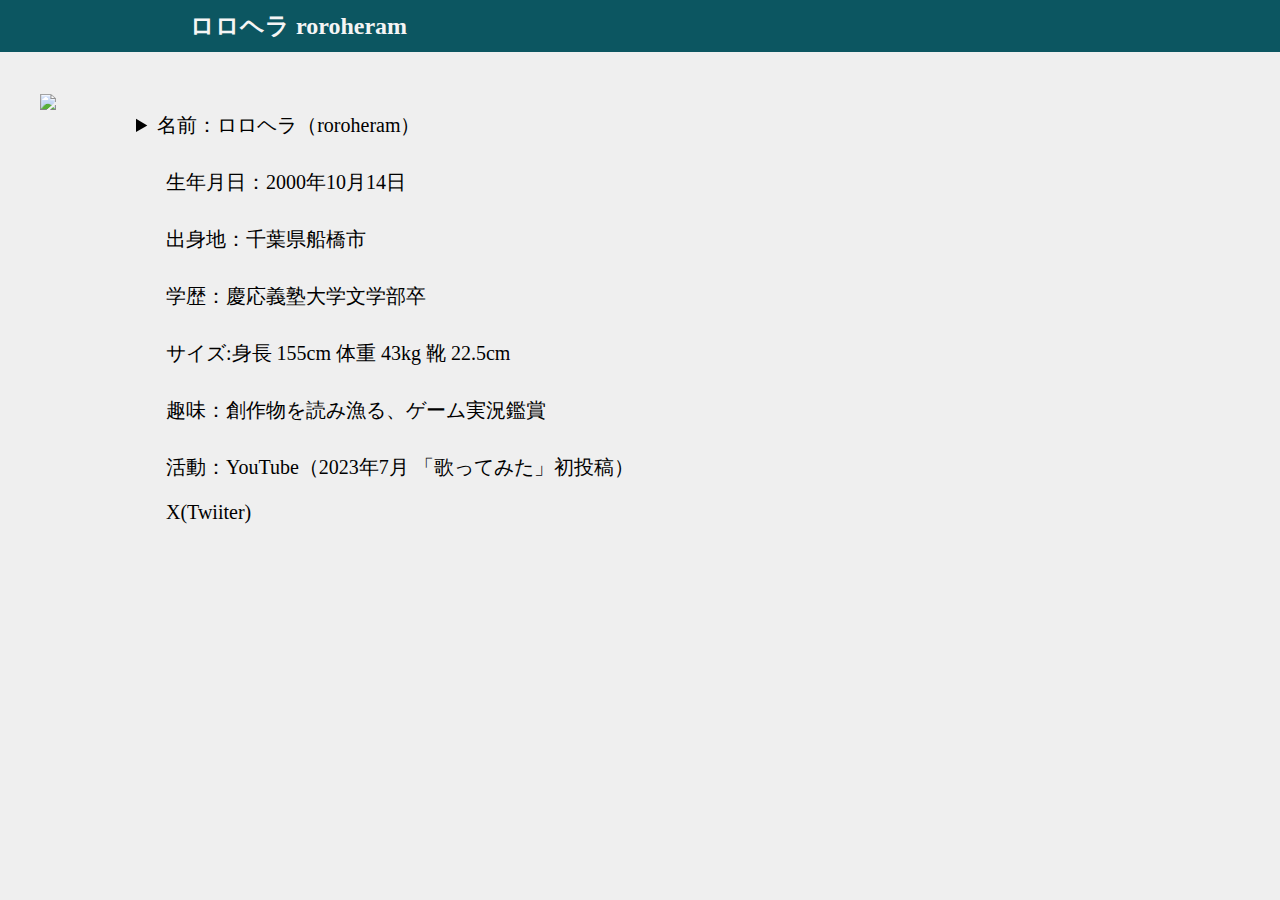
==== index.html @ 943b2870 "Update index.html" ====
<!DOCTYPE html>
<html lang="ja">
    <head>
        <title>ロロヘラ roroheram|WEBSITE</title>
        <meta charset="utf-8" />
        <meta name="viewport" content="width=device-width, initial-scale=1" />
        <link rel="stylesheet" href="https://roroheram-po24.github.io/roroheram_hp/style_練習HP.css">
    </head>
    <body> 
        <header>
            <div class="header-nav">
                <div class="header-nav-left">
                    <h1>ロロヘラ roroheram</h1>
                </div>
               <!-- <div class="header-nav-right">
                    <a href="#">Home</a>
                    <a href="#">Profile</a>
                    <a href="#">Contact</a>
                </div>-->
                
            </div>
        </header>
       <div class="profile-main">
            <section class="profile-image">
                <img src="https://github.com/Roroheram-po24/roroheram_hp/blob/main/rorohera_5.jpg?raw=true" >
            </section>
            <section class="p-p">
                <div class="profile-text">
                 <ul>
                    <details>
                        <summary><a>名前</a>：ロロヘラ（roroheram）</summary>
                        <li>この名前は、「口吟む」という漢字に由来があります。形がカタカナの「ロロヘラ」に見えたので、「まずは自分が楽しむために歌えばいい」という気持ちを忘れないようにと命名しました。</li>
                    </details>
                    <li><a>生年月日</a>：2000年10月14日</li>
                    <li><a>出身地</a>：千葉県船橋市</li>
                    <li><a>学歴</a>：慶応義塾大学文学部卒</li>
                    <li><a>サイズ</a>:身長 155cm 体重 43kg 靴 22.5cm</li>
                    <li><a>趣味</a>：創作物を読み漁る、ゲーム実況鑑賞</li>
                    <li><a>活動</a>：YouTube（2023年7月 「歌ってみた」初投稿）<a href="https://www.youtube.com/@roroheram"></a><p>X(Twiiter) <a href="https://twitter.com/roroheram"></a></p></li>
                 </ul>
                </div>
               <div class="portfolio">
                    <iframe width="400" height="225" src="https://www.youtube.com/embed/2cDxXlcxR_U" title="美しく燃える森／東京スカパラダイスオーケストラ" frameborder="0" allow="accelerometer; autoplay; clipboard-write; encrypted-media; gyroscope; picture-in-picture; web-share" allowfullscreen></iframe>
    
               </div>
            </section>
            
       </div>

    </body>
</html>
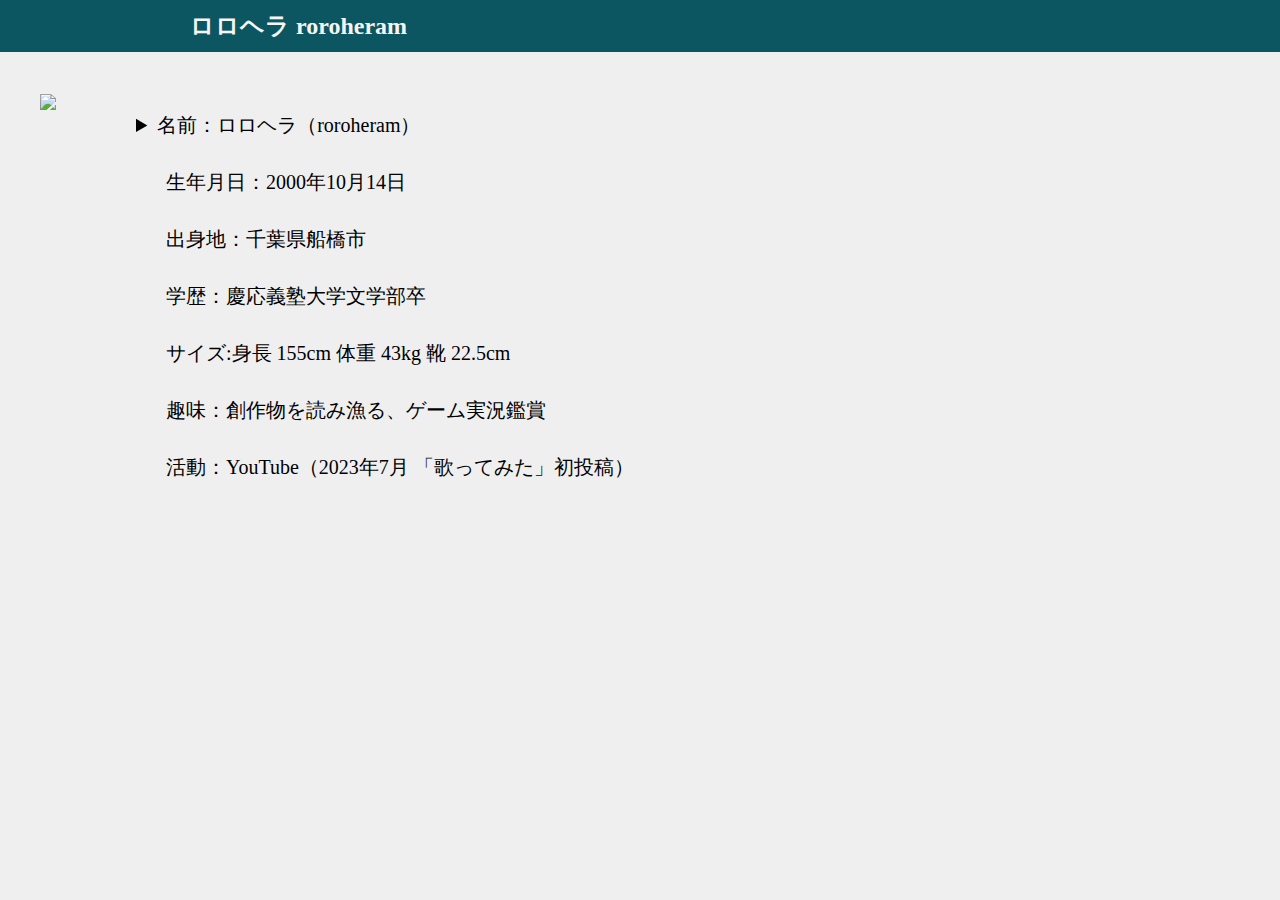
==== commit 1bf80c26: "Update index.html" ====
--- a/index.html
+++ b/index.html
@@ -36,7 +36,12 @@
                     <li><a>学歴</a>：慶応義塾大学文学部卒</li>
                     <li><a>サイズ</a>:身長 155cm 体重 43kg 靴 22.5cm</li>
                     <li><a>趣味</a>：創作物を読み漁る、ゲーム実況鑑賞</li>
-                    <li><a>活動</a>：YouTube（2023年7月 「歌ってみた」初投稿）<a href="https://www.youtube.com/@roroheram"></a><p>X(Twiiter) <a href="https://twitter.com/roroheram"></a></p></li>
+                    <li><a>活動</a>：YouTube（2023年7月 「歌ってみた」初投稿）</li>
+                     
+                    <ul class="snsbtniti">
+                        <li><a href=" https://twitter.com/roroheram?t=stfJdaa2p8Q8HQugVBRLvg&s=06" class="flowbtn6 fl_tw1"><i class="fab fa-twitter"></i></a></li>
+                        <li><a href="youtube.com/@roroheram" class="flowbtn6 fl_yu6"><i class="fab fa-youtube"></i></a></li>
+                    </ul>
                  </ul>
                 </div>
                <div class="portfolio">
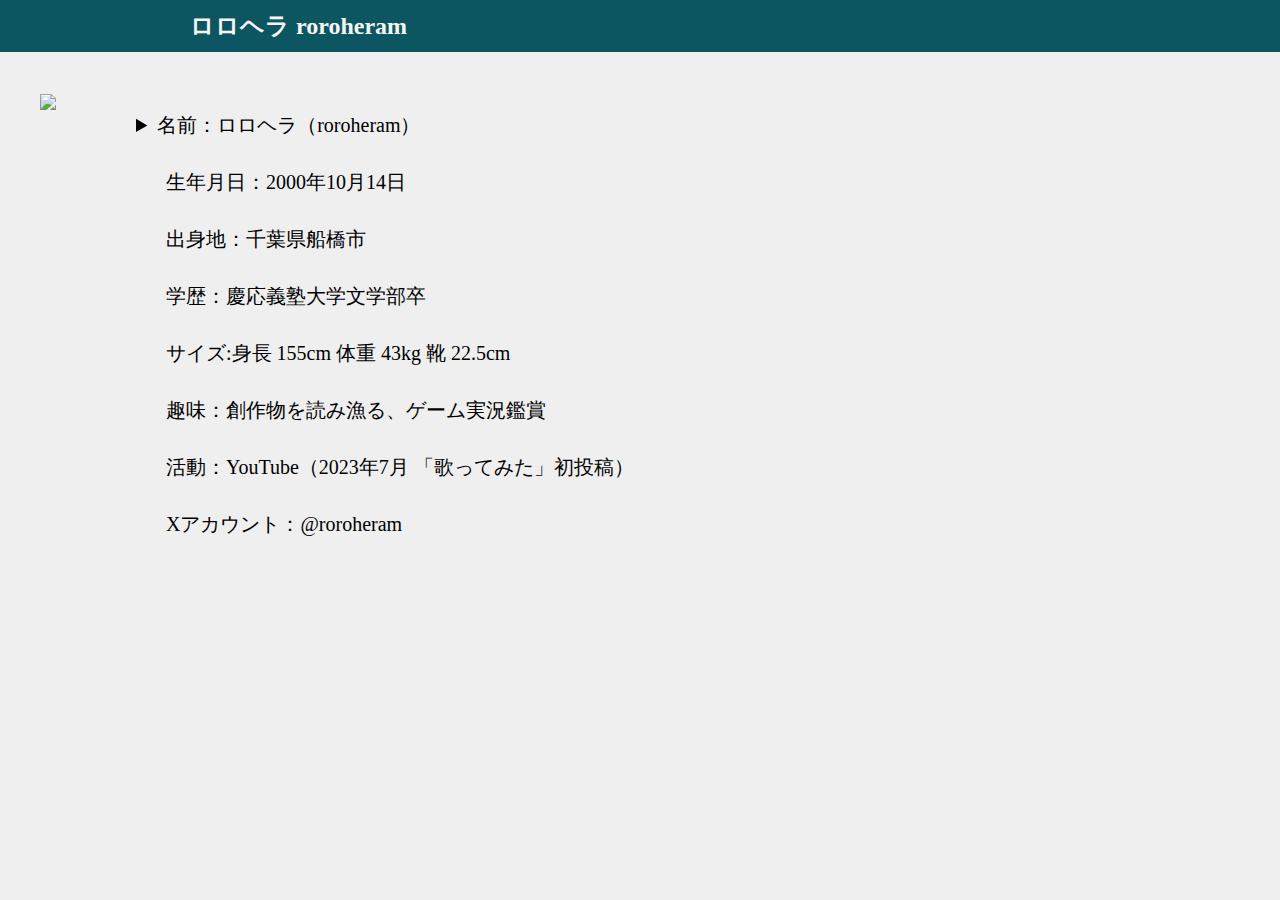
==== commit 533320fb: "Update index.html" ====
--- a/index.html
+++ b/index.html
@@ -37,11 +37,11 @@
                     <li><a>サイズ</a>:身長 155cm 体重 43kg 靴 22.5cm</li>
                     <li><a>趣味</a>：創作物を読み漁る、ゲーム実況鑑賞</li>
                     <li><a>活動</a>：YouTube（2023年7月 「歌ってみた」初投稿）</li>
-                     
-                    <ul class="snsbtniti">
-                        <li><a href=" https://twitter.com/roroheram?t=stfJdaa2p8Q8HQugVBRLvg&s=06" class="flowbtn6 fl_tw1"><i class="fab fa-twitter"></i></a></li>
-                        <li><a href="youtube.com/@roroheram" class="flowbtn6 fl_yu6"><i class="fab fa-youtube"></i></a></li>
-                    </ul>
+                    <li><a>Xアカウント</a>：@roroheram</li>
+                    <!--<ul class="snsbtniti">
+                        <li><a href=" https://twitter.com/roroheram?t=stfJdaa2p8Q8HQugVBRLvg&s=06" alt="Xアカウント：@roroheram" class="flowbtn6 fl_tw1"><i class="fab fa-twitter"></i></a></li>
+                        <li><a href="README.md" alt="https://www.youtube.com/@roroheram" class="flowbtn6 fl_yu6"><i class="fab fa-youtube"></i></a></li>
+                    </ul>-->
                  </ul>
                 </div>
                <div class="portfolio">
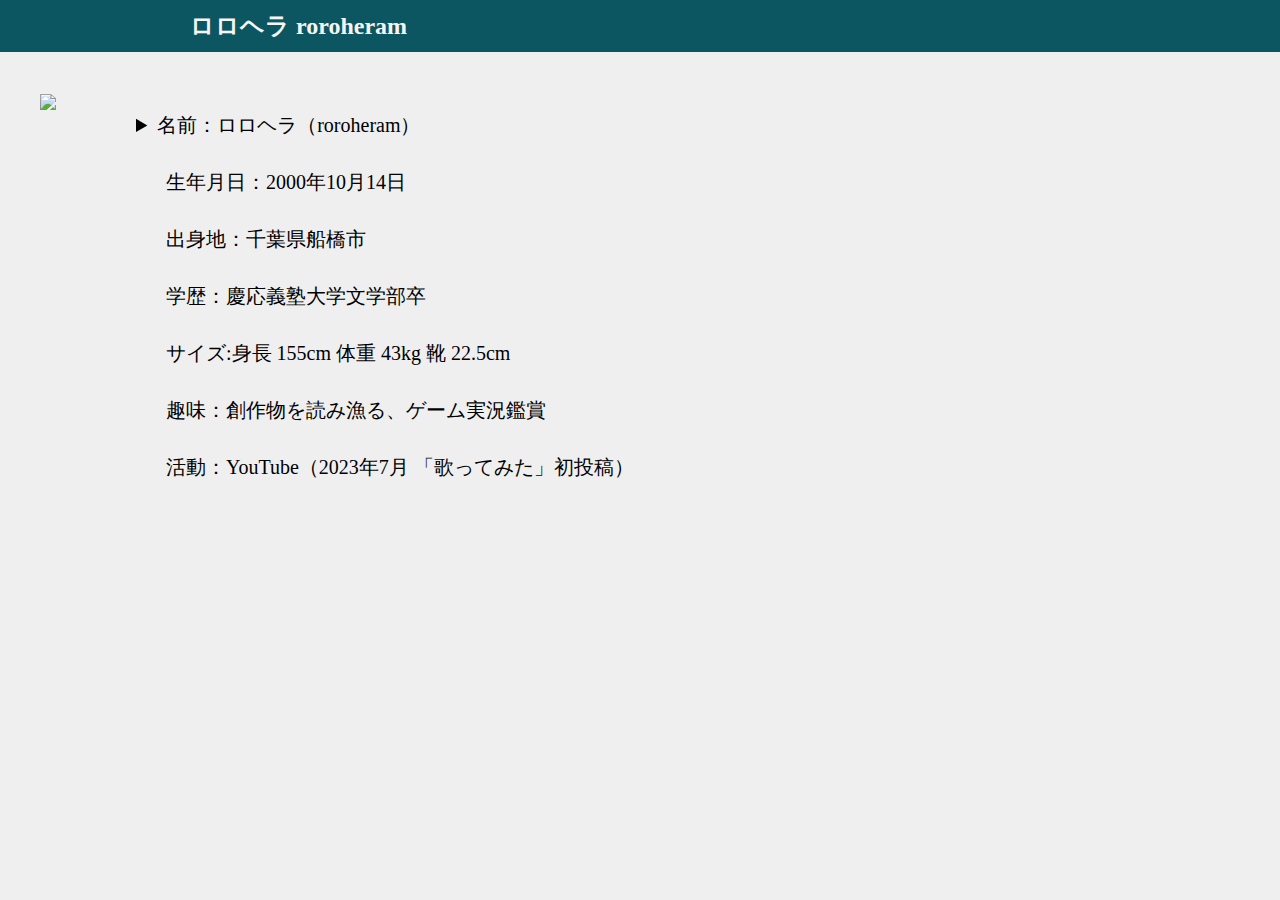
==== commit ac2eb6f9: "Update index.html" ====
--- a/index.html
+++ b/index.html
@@ -22,7 +22,7 @@
         </header>
        <div class="profile-main">
             <section class="profile-image">
-                <img src="https://github.com/Roroheram-po24/roroheram_hp/blob/main/rorohera_5.jpg?raw=true" >
+                <img src="https://github.com/Roroheram-po24/roroheram_hp/blob/main/rorohera_6.jpg?raw=true" >
             </section>
             <section class="p-p">
                 <div class="profile-text">
@@ -37,7 +37,7 @@
                     <li><a>サイズ</a>:身長 155cm 体重 43kg 靴 22.5cm</li>
                     <li><a>趣味</a>：創作物を読み漁る、ゲーム実況鑑賞</li>
                     <li><a>活動</a>：YouTube（2023年7月 「歌ってみた」初投稿）</li>
-                    <li><a>Xアカウント</a>：@roroheram</li>
+                    <!--<li><a>Xアカウント</a>：@roroheram</li>-->
                     <!--<ul class="snsbtniti">
                         <li><a href=" https://twitter.com/roroheram?t=stfJdaa2p8Q8HQugVBRLvg&s=06" alt="Xアカウント：@roroheram" class="flowbtn6 fl_tw1"><i class="fab fa-twitter"></i></a></li>
                         <li><a href="README.md" alt="https://www.youtube.com/@roroheram" class="flowbtn6 fl_yu6"><i class="fab fa-youtube"></i></a></li>
